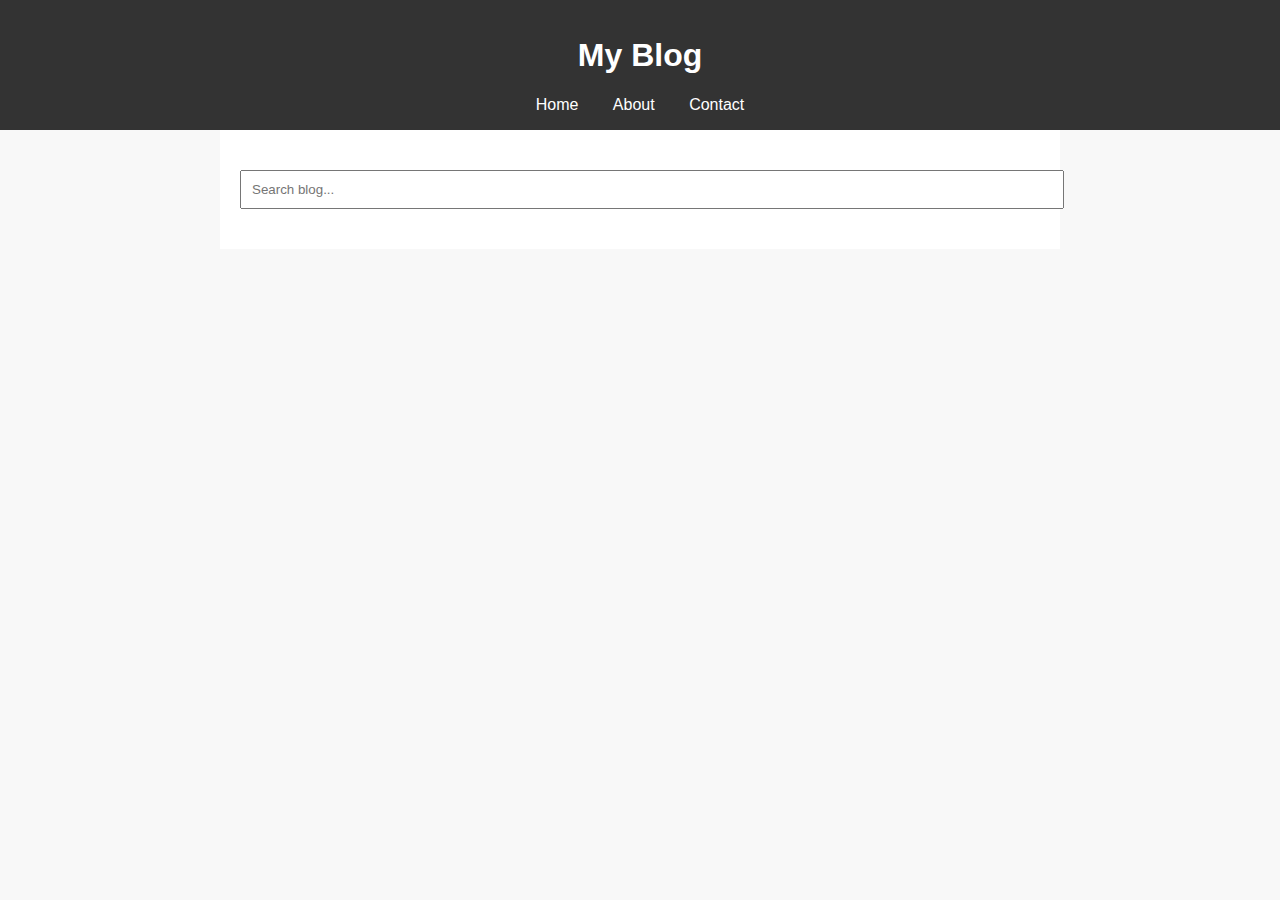
==== index.html @ 5ca525b9 "Add files via upload" ====
<!DOCTYPE html>
<html lang="en">
<head>
  <meta charset="UTF-8">
  <title>Home - Blog</title>
  <link rel="stylesheet" href="style.css">
</head>
<body>
  <header>
    <h1>My Blog</h1>
    <nav>
      <a href="index.html">Home</a>
      <a href="about.html">About</a>
      <a href="contact.html">Contact</a>
    </nav>
  </header>
  <div class="container">
    <input type="text" id="searchInput" placeholder="Search blog..." oninput="renderPosts()">
    <div id="blogList"></div>
  </div>
  <script src="script.js"></script>
</body>
</html>
---- style.css ----
body {
  font-family: Arial, sans-serif;
  margin: 0;
  background: #f8f8f8;
}
header {
  background: #333;
  color: white;
  padding: 1em;
  text-align: center;
}
nav a {
  margin: 0 15px;
  color: white;
  text-decoration: none;
}
.container {
  max-width: 800px;
  margin: auto;
  padding: 20px;
  background: white;
}
input[type="text"] {
  width: 100%;
  padding: 10px;
  margin: 20px 0;
}
button {
  padding: 10px 20px;
  background: #333;
  color: white;
  border: none;
  cursor: pointer;
}
.card {
  border: 1px solid #ddd;
  padding: 15px;
  margin: 10px 0;
  cursor: pointer;
  background: #f0f0f0;
}
.card:hover {
  background: #e0e0e0;
}
.date {
  font-size: 0.9em;
  color: gray;
}
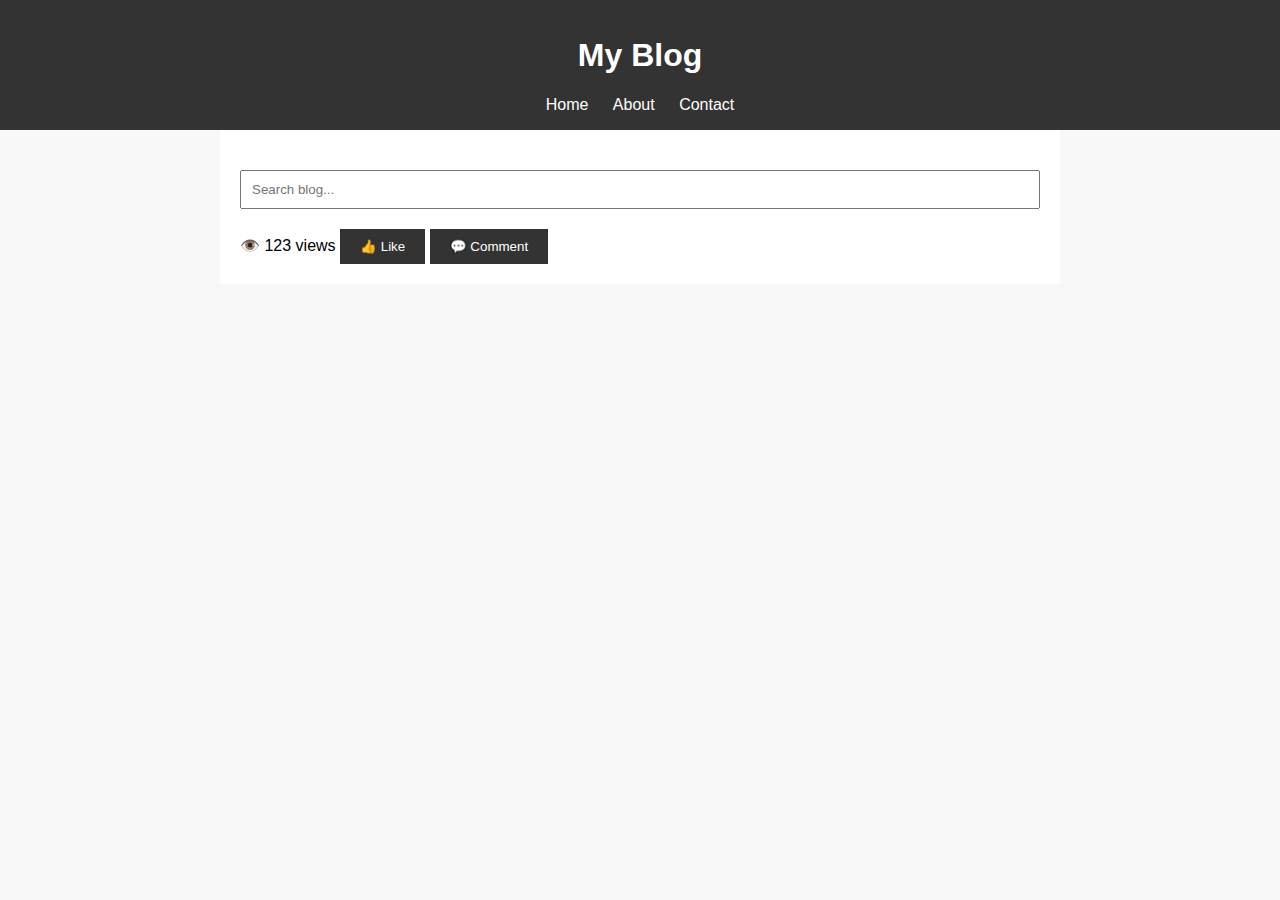
==== commit cea697fc: "Update index.html" ====
--- a/index.html
+++ b/index.html
@@ -16,6 +16,12 @@
   </header>
   <div class="container">
     <input type="text" id="searchInput" placeholder="Search blog..." oninput="renderPosts()">
+    <div class="blog-interactions">
+      <span class="views">👁️ 123 views</span>
+      <button class="like-btn">👍 Like</button>
+      <button class="comment-btn">💬 Comment</button>
+  </div>
+  
     <div id="blogList"></div>
   </div>
   <script src="script.js"></script>
--- a/style.css
+++ b/style.css
@@ -9,10 +9,14 @@
   padding: 1em;
   text-align: center;
 }
+nav {
+  margin-top: 10px;
+}
 nav a {
-  margin: 0 15px;
+  margin: 0 10px;
   color: white;
   text-decoration: none;
+  display: inline-block;
 }
 .container {
   max-width: 800px;
@@ -24,6 +28,7 @@
   width: 100%;
   padding: 10px;
   margin: 20px 0;
+  box-sizing: border-box;
 }
 button {
   padding: 10px 20px;
@@ -46,3 +51,15 @@
   font-size: 0.9em;
   color: gray;
 }
+@media (max-width: 768px) {
+  header h1 {
+    font-size: 1.5em;
+  }
+  nav a {
+    display: block;
+    margin: 5px 0;
+  }
+  .container {
+    padding: 10px;
+  }
+}
